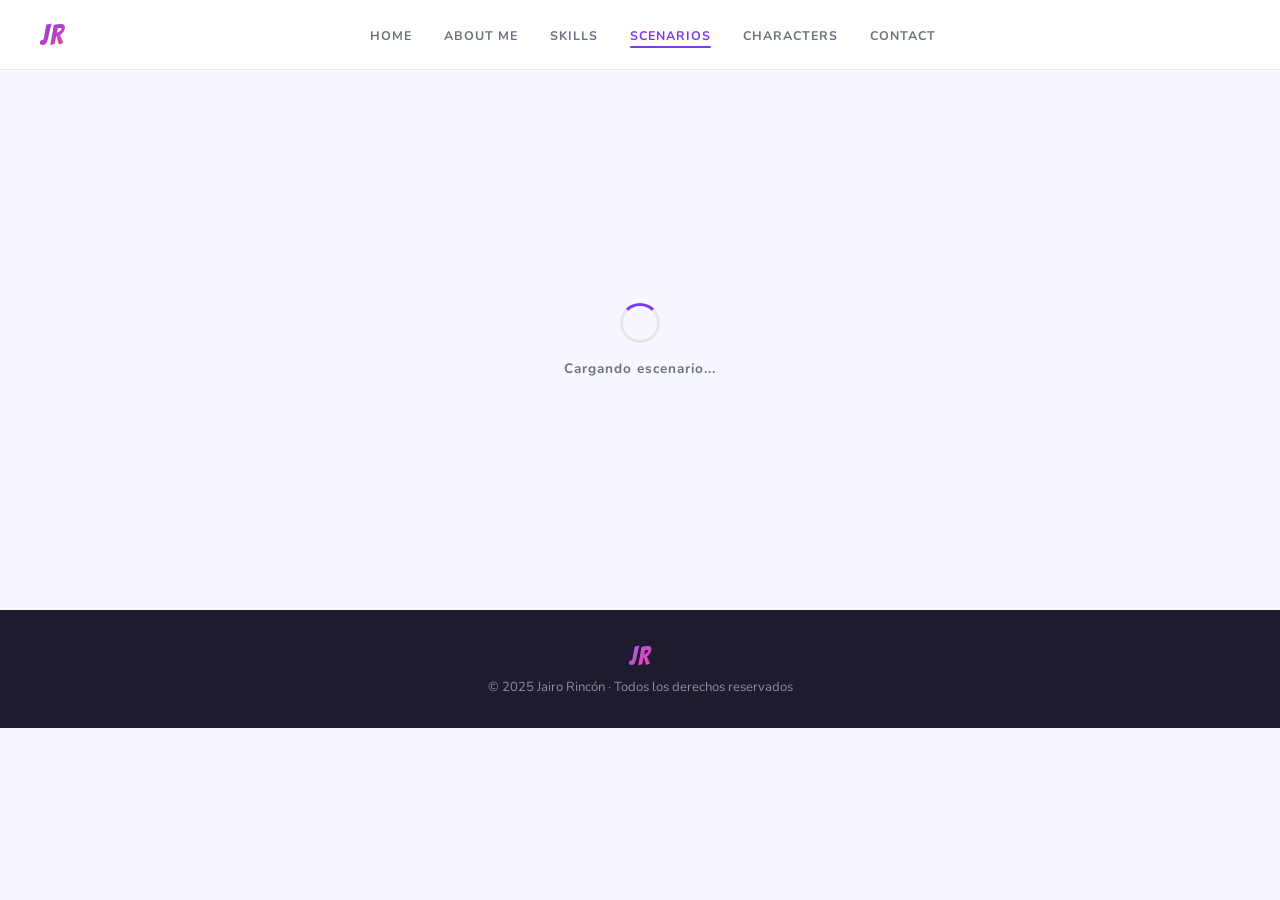
==== escenarios/index.html @ 136e8fa6 "Personajes y escenarios" ====
<!DOCTYPE html>
<html lang="es">
<head>
  <meta charset="UTF-8"/>
  <meta name="viewport" content="width=device-width, initial-scale=1.0"/>
  <title>Escenario | Portafolio 3D</title>
  <link rel="preconnect" href="https://fonts.googleapis.com"/>
  <link rel="preconnect" href="https://fonts.gstatic.com" crossorigin/>
  <link href="https://fonts.googleapis.com/css2?family=Nunito:wght@400;600;700;800;900&family=Bangers&display=swap" rel="stylesheet"/>
  <link rel="stylesheet" href="../css/global.css"/>
  <link rel="stylesheet" href="../css/escenario.css"/>
</head>
<body>

  <!-- NAVBAR -->
  <nav class="navbar">
    <a href="../index.html" class="nav-logo">JR</a>
    <ul class="nav-links">
      <li><a href="../index.html">HOME</a></li>
      <li><a href="../index.html#about">ABOUT ME</a></li>
      <li><a href="../index.html#skills">SKILLS</a></li>
      <li><a href="index.html" class="active">SCENARIOS</a></li>
      <li><a href="../personajes/index.html">CHARACTERS</a></li>
      <li><a href="../index.html#contact">CONTACT</a></li>
    </ul>
    <button class="nav-toggle" aria-label="Abrir menú">☰</button>
  </nav>

  <main id="escenario-main" class="escenario-page">

    <!-- Loading -->
    <div id="loading-state" class="loading-state">
      <div class="spinner"></div>
      <p>Cargando escenario...</p>
    </div>

    <!-- Error -->
    <div id="error-state" class="error-state hidden">
      <p>No se encontró el escenario.</p>
      <a href="../index.html#escenarios" class="btn-back">← Volver a escenarios</a>
    </div>

    <!-- Contenido -->
    <div id="escenario-content" class="hidden">

      <!-- HERO -->
      <section class="e-hero">
        <div class="e-hero-bg" id="e-hero-bg"></div>
        <div class="e-hero-inner">
          <a href="../index.html#escenarios" class="btn-back">← VOLVER A ESCENARIOS</a>
          <div class="e-hero-text">
            <h1 class="e-hero-title" id="e-nombre"></h1>
            <p class="e-hero-subtitle" id="e-subtitulo"></p>
            <p class="e-hero-desc" id="e-descripcion"></p>
            <div class="e-tags" id="e-tags"></div>
          </div>
          <div class="e-hero-img">
            <img id="e-img-hero" src="" alt=""/>
          </div>
        </div>
      </section>

      <!-- VISTAS DEL ESCENARIO -->
      <section class="e-section e-vistas-section">
        <h2 class="e-section-title">
          <svg viewBox="0 0 24 24" fill="none" stroke="currentColor" stroke-width="2" width="22"><path d="M21 16V8a2 2 0 0 0-1-1.73l-7-4a2 2 0 0 0-2 0l-7 4A2 2 0 0 0 3 8v8a2 2 0 0 0 1 1.73l7 4a2 2 0 0 0 2 0l7-4A2 2 0 0 0 21 16z"/></svg>
          VISTAS DEL ESCENARIO ↗
        </h2>
        <div class="e-vistas-grid" id="e-vistas-grid"></div>
      </section>

      <!-- WIREFRAME + TEXTURAS + PALETA -->
      <section class="e-section e-mid-grid">

        <div class="e-card e-wireframe-card">
          <h2 class="e-section-title">
            <svg viewBox="0 0 24 24" fill="none" stroke="currentColor" stroke-width="2" width="20"><path d="M21 16V8a2 2 0 0 0-1-1.73l-7-4a2 2 0 0 0-2 0l-7 4A2 2 0 0 0 3 8v8a2 2 0 0 0 1 1.73l7 4a2 2 0 0 0 2 0l7-4A2 2 0 0 0 21 16z"/></svg>
            WIREFRAME ↗
          </h2>
          <div class="e-wireframe-img">
            <img id="e-wireframe-img" src="" alt="Wireframe" loading="lazy"/>
          </div>
        </div>

        <div class="e-card e-texturas-card">
          <h2 class="e-section-title">
            <svg viewBox="0 0 24 24" fill="none" stroke="currentColor" stroke-width="2" width="20"><rect x="3" y="3" width="18" height="18" rx="2"/><path d="M3 9h18M3 15h18M9 3v18M15 3v18"/></svg>
            TEXTURAS ↗
          </h2>
          <div class="e-texturas-inner">
            <div class="e-texturas-preview">
              <img id="e-texturas-img" src="" alt="Texturas" loading="lazy"/>
            </div>
            <div class="e-texturas-info">
              <p class="e-texturas-tipo" id="e-texturas-tipo"></p>
              <ul class="e-texturas-mapas" id="e-texturas-mapas"></ul>
            </div>
          </div>
        </div>

        <div class="e-card e-paleta-card">
          <h2 class="e-section-title">
            <svg viewBox="0 0 24 24" fill="none" stroke="currentColor" stroke-width="2" width="20"><circle cx="12" cy="12" r="10"/><path d="M12 2a10 10 0 0 1 0 20C7 22 2 17 2 12"/></svg>
            PALETA DE COLORES
          </h2>
          <div class="e-paleta" id="e-paleta"></div>
        </div>

      </section>

      <!-- DETALLES DESTACADOS -->
      <section class="e-section e-detalles-section">
        <h2 class="e-section-title">
          <svg viewBox="0 0 24 24" fill="none" stroke="currentColor" stroke-width="2" width="20"><path d="M12 20h9M16.5 3.5a2.121 2.121 0 0 1 3 3L7 19l-4 1 1-4L16.5 3.5z"/></svg>
          DETALLES DESTACADOS
        </h2>
        <div class="e-detalles-grid" id="e-detalles-grid"></div>
      </section>

      <!-- MODULARIDAD + PROCESO + SPECS -->
      <section class="e-section e-bottom-grid">

        <div class="e-card e-modularidad-card">
          <h2 class="e-section-title">
            <svg viewBox="0 0 24 24" fill="none" stroke="currentColor" stroke-width="2" width="20"><rect x="2" y="2" width="9" height="9"/><rect x="13" y="2" width="9" height="9"/><rect x="2" y="13" width="9" height="9"/><rect x="13" y="13" width="9" height="9"/></svg>
            MODULARIDAD
          </h2>
          <div class="e-modularidad-img">
            <img id="e-modularidad-img" src="" alt="Modularidad" loading="lazy"/>
          </div>
          <p class="e-modularidad-desc" id="e-modularidad-desc"></p>
        </div>

        <div class="e-card e-proceso-card">
          <h2 class="e-section-title">
            <svg viewBox="0 0 24 24" fill="none" stroke="currentColor" stroke-width="2" width="20"><circle cx="12" cy="12" r="10"/><polyline points="12 6 12 12 16 14"/></svg>
            PROCESO
          </h2>
          <div class="e-proceso-steps" id="e-proceso-steps"></div>
        </div>

        <div class="e-card e-specs-card">
          <h2 class="e-section-title">
            <svg viewBox="0 0 24 24" fill="none" stroke="currentColor" stroke-width="2" width="20"><polyline points="22 12 18 12 15 21 9 3 6 12 2 12"/></svg>
            ESPECIFICACIONES
          </h2>
          <div class="e-specs-list" id="e-specs-list"></div>
        </div>

      </section>

      <!-- INFORMACIÓN TÉCNICA -->
      <section class="e-section e-info-tecnica-section">
        <h2 class="e-section-title">
          <svg viewBox="0 0 24 24" fill="none" stroke="currentColor" stroke-width="2" width="20"><path d="M14 2H6a2 2 0 0 0-2 2v16a2 2 0 0 0 2 2h12a2 2 0 0 0 2-2V8z"/><polyline points="14 2 14 8 20 8"/></svg>
          INFORMACIÓN TÉCNICA
        </h2>
        <div class="e-info-grid" id="e-info-grid"></div>
      </section>

    </div><!-- /escenario-content -->
  </main>

  <footer class="footer">
    <span class="footer-logo">JR</span>
    <p>© 2025 Jairo Rincón · Todos los derechos reservados</p>
  </footer>

  <script src="../js/escenario.js"></script>
</body>
</html>
---- css/global.css ----
/* ═══════════════════════════════════════════
   GLOBAL.CSS — Variables, Reset, Navbar, Footer
═══════════════════════════════════════════ */

/* ── Google Fonts backup ── */
@import url('https://fonts.googleapis.com/css2?family=Nunito:wght@400;600;700;800;900&family=Bangers&display=swap');

/* ── Variables de color y tipografía ── */
:root {
  --color-purple:      #7C3AED;
  --color-purple-light:#A855F7;
  --color-purple-dark: #5B21B6;
  --color-pink:        #EC4899;
  --color-yellow:      #F59E0B;
  --color-white:       #FFFFFF;
  --color-bg:          #F8F7FF;
  --color-card:        #FFFFFF;
  --color-text:        #1E1B2E;
  --color-text-muted:  #6B7280;
  --color-border:      #E5E7EB;

  --font-display: 'Bangers', cursive;
  --font-body:    'Nunito', sans-serif;

  --radius-card: 20px;
  --shadow-card: 0 4px 24px rgba(124, 58, 237, 0.10);
  --shadow-hover: 0 8px 40px rgba(124, 58, 237, 0.22);

  --navbar-height: 70px;
}

/* ── Reset ── */
*, *::before, *::after {
  box-sizing: border-box;
  margin: 0;
  padding: 0;
}

html {
  scroll-behavior: smooth;
}

body {
  font-family: var(--font-body);
  background: var(--color-bg);
  color: var(--color-text);
  overflow-x: hidden;
}

img {
  max-width: 100%;
  display: block;
}

a {
  text-decoration: none;
  color: inherit;
}

ul {
  list-style: none;
}

/* ═══════════════════════════════════════════
   NAVBAR
═══════════════════════════════════════════ */
.navbar {
  position: fixed;
  top: 0;
  left: 0;
  right: 0;
  z-index: 100;
  height: var(--navbar-height);
  display: grid;
  grid-template-columns: auto 1fr auto;
  align-items: center;
  padding: 0 2.5rem;
  background: rgba(255, 255, 255, 0.92);
  backdrop-filter: blur(12px);
  -webkit-backdrop-filter: blur(12px);
  border-bottom: 1px solid var(--color-border);
}

.nav-links {
  display: flex;
  gap: 2rem;
  align-items: center;
  justify-content: center;
}

.nav-logo {
  font-family: var(--font-display);
  font-size: 1.8rem;
  letter-spacing: 2px;
  background: linear-gradient(135deg, var(--color-purple), var(--color-pink));
  -webkit-background-clip: text;
  -webkit-text-fill-color: transparent;
  background-clip: text;
}

.nav-links {
  display: flex;
  gap: 2rem;
  align-items: center;
}

.nav-links a {
  font-size: 0.78rem;
  font-weight: 700;
  letter-spacing: 1px;
  color: var(--color-text-muted);
  transition: color 0.2s;
  position: relative;
  padding-bottom: 4px;
}

.nav-links a:hover,
.nav-links a.active {
  color: var(--color-purple);
}

.nav-links a.active::after {
  content: '';
  position: absolute;
  bottom: 0;
  left: 0;
  right: 0;
  height: 2px;
  background: var(--color-purple);
  border-radius: 2px;
}

.btn-cta {
  background: linear-gradient(135deg, var(--color-purple), var(--color-purple-light));
  color: var(--color-white);
  font-family: var(--font-body);
  font-size: 0.75rem;
  font-weight: 800;
  letter-spacing: 1px;
  padding: 0.55rem 1.2rem;
  border-radius: 50px;
  white-space: nowrap;
  transition: transform 0.2s, box-shadow 0.2s;
  box-shadow: 0 4px 15px rgba(124, 58, 237, 0.35);
}

.btn-cta:hover {
  transform: translateY(-2px);
  box-shadow: 0 6px 20px rgba(124, 58, 237, 0.5);
}

/* Hamburger - solo mobile */
.nav-toggle {
  display: none;
  background: none;
  border: none;
  font-size: 1.5rem;
  cursor: pointer;
  color: var(--color-purple);
}

/* ═══════════════════════════════════════════
   FOOTER
═══════════════════════════════════════════ */
.footer {
  background: var(--color-text);
  color: rgba(255,255,255,0.5);
  text-align: center;
  padding: 2rem;
  font-size: 0.82rem;
  display: flex;
  flex-direction: column;
  align-items: center;
  gap: 0.5rem;
}

.footer-logo {
  font-family: var(--font-display);
  font-size: 1.6rem;
  letter-spacing: 2px;
  background: linear-gradient(135deg, var(--color-purple-light), var(--color-pink));
  -webkit-background-clip: text;
  -webkit-text-fill-color: transparent;
  background-clip: text;
}

/* ═══════════════════════════════════════════
   UTILIDADES COMPARTIDAS
═══════════════════════════════════════════ */
.section-title {
  font-family: var(--font-display);
  font-size: 2rem;
  letter-spacing: 3px;
  color: var(--color-purple);
  margin-bottom: 1.5rem;
}

/* Botón volver (usado en páginas interiores) */
.btn-back {
  display: inline-flex;
  align-items: center;
  gap: 0.4rem;
  font-size: 0.78rem;
  font-weight: 700;
  letter-spacing: 1px;
  color: var(--color-purple);
  margin-bottom: 1.5rem;
  transition: gap 0.2s;
}

.btn-back:hover {
  gap: 0.7rem;
}

/* Tags de características */
.tag {
  display: inline-block;
  padding: 0.3rem 0.9rem;
  border-radius: 50px;
  font-size: 0.72rem;
  font-weight: 700;
  letter-spacing: 1px;
  border: 1.5px solid currentColor;
}

/* ═══════════════════════════════════════════
   RESPONSIVE — NAVBAR
═══════════════════════════════════════════ */
@media (max-width: 900px) {
  .nav-links,
  .btn-cta {
    display: none;
  }

  .nav-toggle {
    display: block;
  }

  /* Mobile menu abierto */
  .nav-links.open {
    display: flex;
    flex-direction: column;
    position: absolute;
    top: var(--navbar-height);
    left: 0;
    right: 0;
    background: var(--color-white);
    padding: 1.5rem 2rem;
    border-bottom: 1px solid var(--color-border);
    gap: 1.2rem;
  }

  .nav-links.open + .btn-cta {
    display: none;
  }
}
---- css/escenario.css ----
/* ═══════════════════════════════════════════
   ESCENARIO.CSS
═══════════════════════════════════════════ */

body { padding-top: var(--navbar-height); }

.hidden { display: none !important; }

/* ── Loading / Error ── */
.loading-state,
.error-state {
  min-height: 60vh;
  display: flex;
  flex-direction: column;
  align-items: center;
  justify-content: center;
  gap: 1rem;
  color: var(--color-text-muted);
  font-weight: 700;
  letter-spacing: 1px;
  font-size: 0.85rem;
}

.spinner {
  width: 40px;
  height: 40px;
  border: 3px solid var(--color-border);
  border-top-color: var(--color-purple);
  border-radius: 50%;
  animation: spin 0.8s linear infinite;
}
@keyframes spin { to { transform: rotate(360deg); } }

/* ════════════════════════════════
   HERO
════════════════════════════════ */
.e-hero {
  position: relative;
  min-height: 520px;
  display: flex;
  align-items: stretch;
  overflow: hidden;
}

.e-hero-bg {
  position: absolute;
  inset: 0;
  z-index: 0;
}

.e-hero-bg img {
  width: 100%;
  height: 100%;
  object-fit: cover;
  object-position: center;
  filter: blur(2px) brightness(0.9);
  transform: scale(1.05);
}

.e-hero-bg::after {
  content: '';
  position: absolute;
  inset: 0;
  background: linear-gradient(
    to right,
    rgba(255,255,255,0.96) 40%,
    rgba(255,255,255,0.55) 65%,
    rgba(255,255,255,0.05) 100%
  );
}

.e-hero-inner {
  position: relative;
  z-index: 1;
  width: 100%;
  max-width: 1100px;
  margin: 0 auto;
  padding: 2.5rem 2rem;
  display: flex;
  flex-direction: column;
  justify-content: center;
}

.e-hero-text {
  max-width: 500px;
  animation: fadeUp 0.7s ease both;
}

.e-hero-img {
  position: absolute;
  right: 1.5rem;
  top: 50%;
  transform: translateY(-50%);
  width: 48%;
  max-width: 520px;
  animation: fadeUp 0.7s 0.15s ease both;
}

.e-hero-img img {
  width: 100%;
  object-fit: contain;
  filter: drop-shadow(0 20px 50px rgba(0,0,0,0.22));
}

@keyframes fadeUp {
  from { opacity: 0; transform: translateY(24px); }
  to   { opacity: 1; transform: translateY(0); }
}

.e-hero-title {
  font-family: var(--font-display);
  font-size: clamp(2.8rem, 7vw, 5.5rem);
  letter-spacing: 3px;
  line-height: 1;
  color: var(--color-purple);
  margin-bottom: 0.3rem;
  text-shadow: 3px 3px 0 rgba(124,58,237,0.1);
}

.e-hero-subtitle {
  font-family: var(--font-display);
  font-size: 1.2rem;
  letter-spacing: 2px;
  color: var(--color-pink);
  margin-bottom: 1rem;
  text-decoration: underline;
  text-underline-offset: 4px;
}

.e-hero-desc {
  font-size: 0.88rem;
  line-height: 1.75;
  color: var(--color-text-muted);
  margin-bottom: 1.2rem;
  max-width: 420px;
}

.e-tags {
  display: flex;
  gap: 0.5rem;
  flex-wrap: wrap;
}

.e-tag {
  font-size: 0.68rem;
  font-weight: 700;
  letter-spacing: 1.5px;
  padding: 0.28rem 0.85rem;
  border-radius: 50px;
  border: 1.5px solid currentColor;
}

.e-tag:nth-child(1) { color: #E879C0; border-color: #E879C0; }
.e-tag:nth-child(2) { color: #7C3AED; border-color: #7C3AED; }
.e-tag:nth-child(3) { color: #059669; border-color: #059669; }
.e-tag:nth-child(4) { color: #0891B2; border-color: #0891B2; }
.e-tag:nth-child(5) { color: #D97706; border-color: #D97706; }

/* ════════════════════════════════
   SECCIONES
════════════════════════════════ */
.e-section {
  max-width: 1100px;
  margin: 0 auto;
  padding: 2.5rem 2rem;
}

.e-section-title {
  font-family: var(--font-display);
  font-size: 1.1rem;
  letter-spacing: 2px;
  color: var(--color-purple);
  display: flex;
  align-items: center;
  gap: 0.5rem;
  margin-bottom: 1.2rem;
}

.e-card {
  background: var(--color-card);
  border-radius: var(--radius-card);
  box-shadow: var(--shadow-card);
  padding: 1.8rem;
}

/* ════════════════════════════════
   VISTAS
════════════════════════════════ */
.e-vistas-section {
  background: var(--color-card);
  border-radius: var(--radius-card);
  box-shadow: var(--shadow-card);
}

.e-vistas-grid {
  display: grid;
  grid-template-columns: repeat(4, 1fr);
  gap: 1rem;
}

.e-vista-item {
  display: flex;
  flex-direction: column;
  align-items: center;
  gap: 0.5rem;
}

.e-vista-item img {
  width: 100%;
  aspect-ratio: 4/3;
  object-fit: cover;
  border-radius: 12px;
  transition: transform 0.2s;
}

.e-vista-item img:hover { transform: scale(1.03); }

.e-vista-label {
  font-size: 0.65rem;
  font-weight: 800;
  letter-spacing: 1.5px;
  color: var(--color-text-muted);
  text-transform: uppercase;
}

/* ════════════════════════════════
   MID GRID (Wireframe + Texturas + Paleta)
════════════════════════════════ */
.e-mid-grid {
  display: grid;
  grid-template-columns: 1fr 1.2fr 0.8fr;
  gap: 1.5rem;
  padding-top: 0;
}

/* Wireframe */
.e-wireframe-img {
  border-radius: 12px;
  overflow: hidden;
  background: #efefef;
}

.e-wireframe-img img {
  width: 100%;
  aspect-ratio: 4/3;
  object-fit: contain;
  padding: 1rem;
}

/* Texturas */
.e-texturas-inner {
  display: flex;
  gap: 1rem;
  align-items: flex-start;
}

.e-texturas-preview {
  width: 100px;
  flex-shrink: 0;
  border-radius: 10px;
  overflow: hidden;
}

.e-texturas-preview img {
  width: 100%;
  aspect-ratio: 1;
  object-fit: cover;
}

.e-texturas-tipo {
  font-size: 0.78rem;
  font-weight: 700;
  color: var(--color-text);
  margin-bottom: 0.5rem;
}

.e-texturas-mapas {
  list-style: disc;
  padding-left: 1.1rem;
  display: flex;
  flex-direction: column;
  gap: 0.2rem;
}

.e-texturas-mapas li {
  font-size: 0.75rem;
  color: var(--color-text-muted);
  font-weight: 600;
}

/* Paleta */
.e-paleta {
  display: flex;
  gap: 6px;
  flex-wrap: wrap;
}

.e-color-swatch {
  width: 38px;
  height: 38px;
  border-radius: 8px;
  box-shadow: 0 2px 8px rgba(0,0,0,0.1);
}

/* ════════════════════════════════
   DETALLES DESTACADOS
════════════════════════════════ */
.e-detalles-section {
  padding-top: 0;
}

.e-detalles-grid {
  display: grid;
  grid-template-columns: repeat(5, 1fr);
  gap: 0.8rem;
}

.e-detalle-item img {
  width: 100%;
  aspect-ratio: 4/3;
  object-fit: cover;
  border-radius: 12px;
  transition: transform 0.25s, box-shadow 0.25s;
}

.e-detalle-item img:hover {
  transform: scale(1.04);
  box-shadow: 0 8px 24px rgba(0,0,0,0.15);
}

/* ════════════════════════════════
   BOTTOM GRID (Modularidad + Proceso + Specs)
════════════════════════════════ */
.e-bottom-grid {
  display: grid;
  grid-template-columns: 1fr 1fr 0.8fr;
  gap: 1.5rem;
  padding-top: 0;
}

/* Modularidad */
.e-modularidad-img {
  border-radius: 12px;
  overflow: hidden;
  margin-bottom: 0.8rem;
  background: #f5f0ff;
}

.e-modularidad-img img {
  width: 100%;
  object-fit: contain;
  padding: 0.5rem;
}

.e-modularidad-desc {
  font-size: 0.78rem;
  color: var(--color-text-muted);
  line-height: 1.6;
}

/* Proceso */
.e-proceso-steps {
  display: flex;
  align-items: center;
  gap: 0.5rem;
  flex-wrap: wrap;
}

.e-proceso-step {
  display: flex;
  flex-direction: column;
  align-items: center;
  gap: 0.4rem;
}

.e-proceso-step img {
  width: 90px;
  aspect-ratio: 1;
  object-fit: contain;
  border-radius: 10px;
  background: #f0f0f0;
  padding: 4px;
}

.e-proceso-step span {
  font-size: 0.65rem;
  font-weight: 700;
  letter-spacing: 1px;
  color: var(--color-text-muted);
  text-align: center;
}

.e-proceso-arrow {
  font-size: 1.2rem;
  color: var(--color-purple);
  font-weight: 900;
  flex-shrink: 0;
}

/* Specs */
.e-specs-list {
  display: flex;
  flex-direction: column;
  gap: 0.6rem;
}

.e-spec-row {
  display: flex;
  align-items: center;
  justify-content: space-between;
  gap: 0.5rem;
}

.e-spec-label {
  font-size: 0.72rem;
  font-weight: 600;
  color: var(--color-text-muted);
  display: flex;
  align-items: center;
  gap: 0.4rem;
}

.e-spec-label svg {
  width: 14px;
  height: 14px;
  color: var(--color-purple);
  flex-shrink: 0;
}

.e-spec-value {
  font-size: 0.78rem;
  font-weight: 800;
  color: var(--color-text);
}

/* ════════════════════════════════
   INFO TÉCNICA
════════════════════════════════ */
.e-info-tecnica-section {
  background: var(--color-card);
  border-radius: var(--radius-card);
  box-shadow: var(--shadow-card);
  margin-bottom: 3rem;
}

.e-info-grid {
  display: flex;
  gap: 3rem;
  flex-wrap: wrap;
}

.e-info-item {
  display: flex;
  flex-direction: column;
  align-items: center;
  gap: 0.3rem;
  text-align: center;
}

.e-info-icon {
  width: 28px;
  height: 28px;
  color: var(--color-purple);
}

.e-info-label {
  font-size: 0.62rem;
  font-weight: 700;
  letter-spacing: 1px;
  color: var(--color-text-muted);
  text-transform: uppercase;
}

.e-info-value {
  font-size: 0.85rem;
  font-weight: 900;
  color: var(--color-text);
}

/* ════════════════════════════════
   RESPONSIVE
════════════════════════════════ */
@media (max-width: 900px) {
  .e-hero-img { display: none; }

  .e-vistas-grid {
    grid-template-columns: repeat(2, 1fr);
  }

  .e-mid-grid,
  .e-bottom-grid {
    grid-template-columns: 1fr;
  }

  .e-detalles-grid {
    grid-template-columns: repeat(3, 1fr);
  }

  .e-info-grid { gap: 1.5rem; }
}

@media (max-width: 480px) {
  .e-detalles-grid {
    grid-template-columns: repeat(2, 1fr);
  }
  .e-proceso-steps {
    flex-direction: column;
    align-items: flex-start;
  }
}
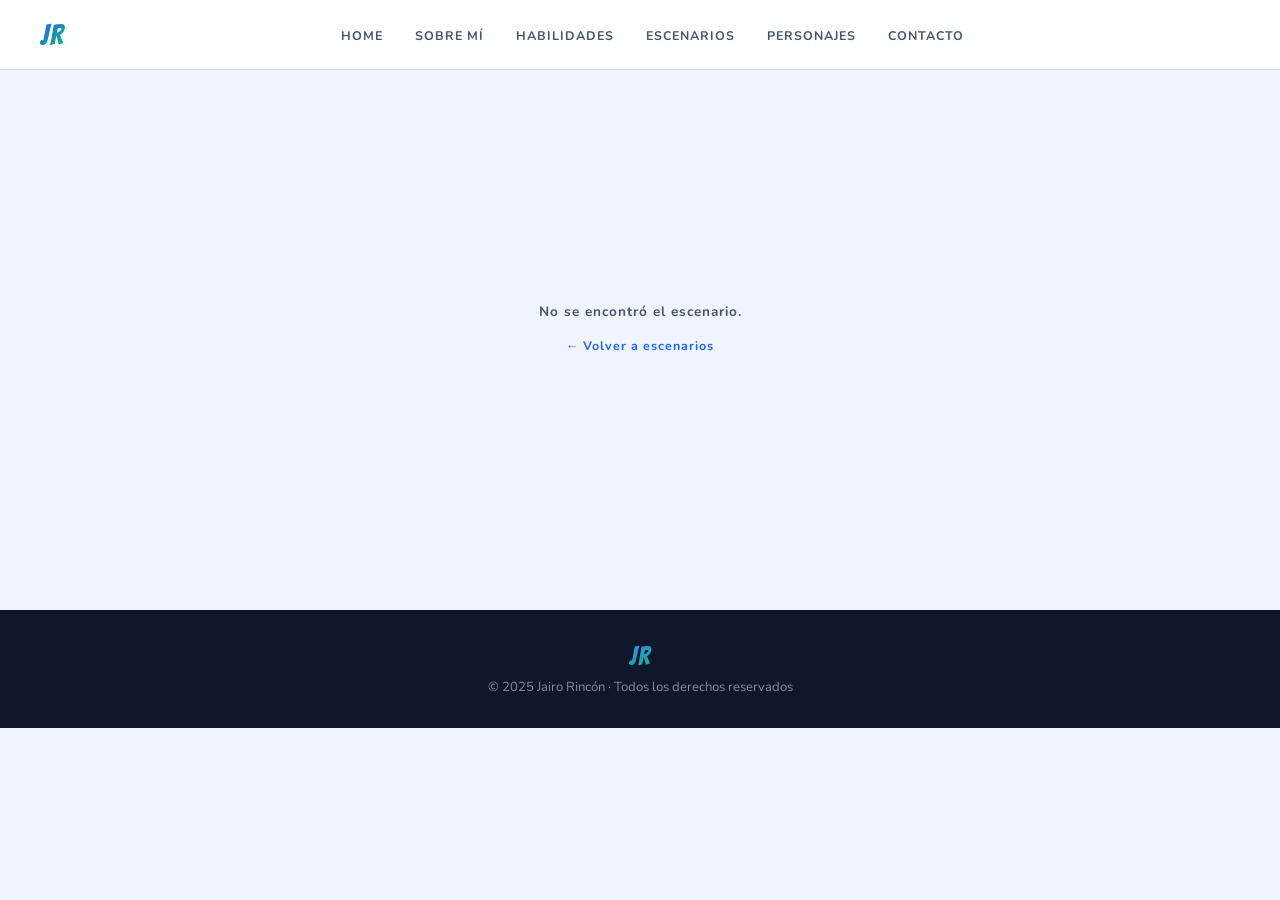
==== commit 82b643c4: "Interactive 3D model implementation" ====
--- a/escenarios/index.html
+++ b/escenarios/index.html
@@ -17,11 +17,11 @@
     <a href="../index.html" class="nav-logo">JR</a>
     <ul class="nav-links">
       <li><a href="../index.html">HOME</a></li>
-      <li><a href="../index.html#about">ABOUT ME</a></li>
-      <li><a href="../index.html#skills">SKILLS</a></li>
-      <li><a href="index.html" class="active">SCENARIOS</a></li>
-      <li><a href="../personajes/index.html">CHARACTERS</a></li>
-      <li><a href="../index.html#contact">CONTACT</a></li>
+      <li><a href="../index.html#about">SOBRE MÍ</a></li>
+      <li><a href="../index.html#skills">HABILIDADES</a></li>
+      <li><a href="../index.html#escenarios">ESCENARIOS</a></li>
+      <li><a href="../index.html#personajes">PERSONAJES</a></li>
+      <li><a href="../index.html#contact">CONTACTO</a></li>
     </ul>
     <button class="nav-toggle" aria-label="Abrir menú">☰</button>
   </nav>
--- a/css/global.css
+++ b/css/global.css
@@ -7,17 +7,17 @@
 
 /* ── Variables de color y tipografía ── */
 :root {
-  --color-purple:      #7C3AED;
-  --color-purple-light:#A855F7;
-  --color-purple-dark: #5B21B6;
-  --color-pink:        #EC4899;
-  --color-yellow:      #F59E0B;
+  --color-purple:      #2563EB; 
+  --color-purple-light:#3B82F6; 
+  --color-purple-dark: #1D4ED8; 
+  --color-pink:        #10B981; 
+  --color-yellow:      #F59E0B;  
   --color-white:       #FFFFFF;
-  --color-bg:          #F8F7FF;
+  --color-bg:          #F0F4FF; 
   --color-card:        #FFFFFF;
-  --color-text:        #1E1B2E;
-  --color-text-muted:  #6B7280;
-  --color-border:      #E5E7EB;
+  --color-text:        #0F172A;
+  --color-text-muted:  #475569;
+  --color-border:      #CBD5E1;
 
   --font-display: 'Bangers', cursive;
   --font-body:    'Nunito', sans-serif;
